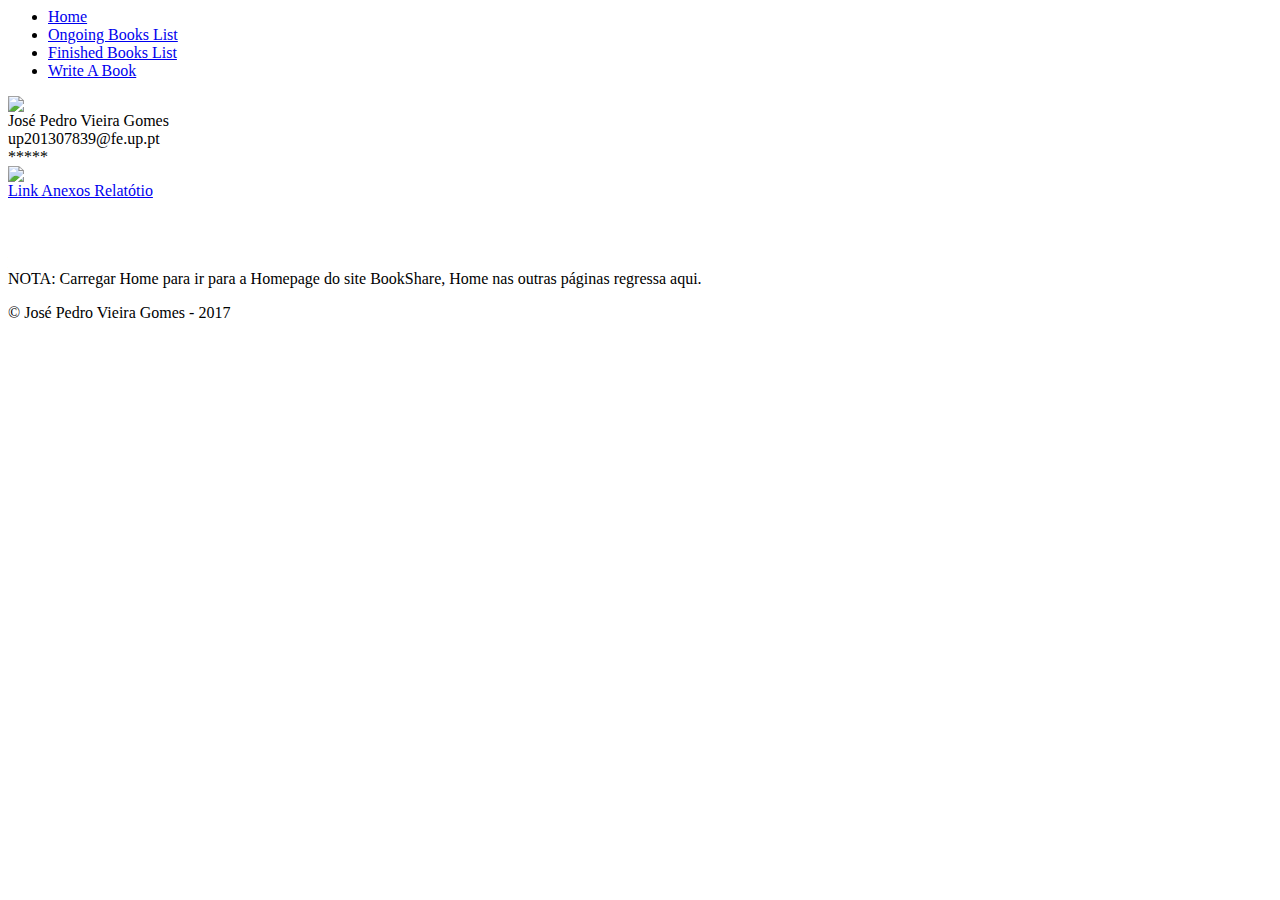
==== bookshare/indexV1.html @ 9b769ea8 "first commit" ====
<html>
        <head>
          <meta charset="utf-8">

            <base href="https://paginas.fe.up.pt/~up201307839/trabalhosSiem/trabalhoHTML/bookshare/" />
                      <!--> <base href="http://myﬁrstwebsite.com" target="_blank" />
            </!-->
          <title>BookShare - Read Our Amazing Collection Or Write And Share Your Own Books On The Internet</title>
          <link rel="stylesheet" href="css/master.css">
        </head>
        <body>
            <nav class="main-navigation">
                <ul class="menu">
                    <li><a href="home/">Home</a></li>
                    <li><a href="ongoing-books-list/">Ongoing Books List</a></li>
                    <li><a href="finished-books-list/">Finished Books List</a></li>
                    <li><a href="write-a-book">Write A Book</a></li>
                </ul>
            </nav>
            <div class="banner"><img src="img/banner.jpg"></div>

            <main>
                <div class="book-title">
                        <div id="title" width=40%>José Pedro Vieira Gomes</div>
                        <div id="author" width=40%>up201307839@fe.up.pt</div>
                        <div id="stars" width=10%>*****</div>
                    </div>
                <img src="img/foto.jpg">
                    <div>

                        <div class="title" id="dark-green"><a href="relatorio/">Link Anexos Relatótio</a></div>
                        </div>
                        <br>
                        <br>
                        <br>
                        <p> NOTA: Carregar Home para ir para a Homepage do site BookShare, Home nas outras páginas regressa aqui.</p>


            </main>

            <footer>
                <p>&copy; José Pedro Vieira Gomes - 2017</p>
            </footer>


        </body>
</html>
---- bookshare/css/master.css ----
html {
    font-family: "Segoe UI";
    font-weight: 500;
    color: lightgrey;
    text-shadow: 1px 1px 1px rgba(0,0,0,0.004);
    background-repeat: repeat;
    background-image: url(img/zigzagwool.png);

}

body{
    margin: 0 1% 10px 1%;
    
}

nav.main-navigation {
    background: rgba(38,38,38,.9);
    margin: 5px 0 5px 0;
    overflow: auto;
    
}
nav.main-navigation > ul{
    list-style: none; 
    display: flow-root;
    padding: 0;
    margin: 0;
}
nav.main-navigation > ul > li{
    float:left;
    position: relative;
    padding: 10px 0 10px 0;
    width: 25%;
    min-width: 70px;
    text-align: center;

}

a {
    color: ghostwhite;
    text-decoration: underline;
    cursor: auto;
}
a:hover {
    color:white;
    text-decoration: none;
    text-decoration-color: white;
}

nav.main-navigation > ul > li > a {
    font-weight: 600;
    font-size: 18;
    color: ghostwhite;
    cursor: auto;
    text-decoration: none;
    
} 
nav.main-navigation > ul > li > a:hover {
    color:white;
    text-decoration: underline;
    text-decoration-color: white;

}

.banner {
    height: 130px;
    overflow: hidden;
    
}
.banner > img {
    width: 100%;
}



main {
    width: 100%;
    background: rgba(38,38,38,.4);
    margin: 5px 5px 5px 0;
    position: relative;
    float: left;
    
}
main > section {
    position: relative;
    display: flow-root;
    float: left;
    
}
table {
    width: 100%;
    font-weight: 500;
}

th, td, caption {
    color:white;
    padding: 5px;
}

table > caption {
    border: 3px solid white;
    font-weight: bold;
    background-size: 100%; 
    font-size: 20;
    text-align: left;
    padding: 10px;
    
}



main > .chapter-list {
    width: 69%;
    padding-right: 1%;
}

.chapter-list > table > caption {
    background-color: rgba(142,180,227,.5);
}

.chapter-list > table > tbody > tr > th {
    background-color: rgba(55,96,146,.5);
    border-collapse: collapse;
}
.chapter-list > table > tbody > tr > td {
    background-color: rgba(149,179,215,.6);
    border-collapse: collapse;
}

.chapter-list > table > tbody > tr > td:nth-child(2n) {
    background-color: rgba(149,179,215,.8);
}

main > .new-book-list  {
    width: 30%;
}

.new-book-list > table > caption {
    background-color: rgba(179,162,199,.5);
}

.new-book-list > table > tbody > tr > th {
    background-color: rgba(96,74,123,.5);
    border-collapse: collapse;
}
.new-book-list > table > tbody > tr > td {
    background-color: rgba(179,162,199,.6);
    border-collapse: collapse;
}

.new-book-list > table > tbody > tr > td:nth-child(2n) {
    background-color: rgba(179,162,199,.8);
}


footer {
    text-align: center;
    width: 100%;
    background: rgba(38,38,38,.9);
    position: relative;
    float: left;
}

.sidebar {
    float: right;
    width: 29%;
    padding-left: 1%;
}

.sidebar.new-book-list {
    width: 100% ;
} 

caption {
    color:white;
    padding: 5px;
}

table > caption {
    border: 3px solid white;
    font-weight: bold;
    background-size: 100%; 
    font-size: 20;
    text-align: left;
    padding: 10px;
    
}

.main {
    width: 70%;
}

.book-title {
    width: 100%;
    padding: 10px;
    position: relative;
    float: left;
    
}

.book-title > div{
    color:white;
    padding: 5px;
    
    border: 3px solid white;
    font-weight: bold;
    background-size: 100%; 
    font-size: 20;
    text-align: center;
    padding: 10px;
    float:left;
    background-color: rgba(179,162,199,.5);
    
}

.title {
    color:white;
    padding: 5px;
    position: relative;
    margin: 10px;
    border: 3px solid white;
    font-weight: bold;
    font-size: 20;
    text-align: center;
    padding: 10px;
    float: left;
    z-index: 2;
    
}
#dark-green {
    background-color: rgba(0,145,0,1);
}

#green{
    color:white;
    width: 85%;
    padding: 5px;
    position: relative;
    top: -30px;
    left: 30px;
    margin: 10px;
    border: 3px solid white;
    padding: 10px;
    float: left;
    background-color: rgba(0,145,0,.5);
    z-index: 1;
    
}
#dark-blue {
    background-color: rgba(102,180,227,1);
}

#blue{
    color:white;
    width: 85%;
    padding: 5px;
    position: relative;
    top: -30px;
    left: 30px;
    margin: 10px;
    border: 3px solid white;
    padding: 10px;
    float: left;
    background-color: rgba(102,180,227,.5);
    z-index: 1;
    
}

#blue * td {
    background-color: rgba(149,179,215,.6);
    border-collapse: collapse;
}

#dark-black {
    background-color: rgba(25,25,25,1);
}

#black{
    color:white;
    width: 85%;
    padding: 5px;
    position: relative;
    top: -30px;
    left: 30px;
    margin: 10px;
    border: 3px solid white;
    padding: 10px;
    float: left;
    background-color: rgba(15,15,15,.5);
    z-index: 1;
    
}
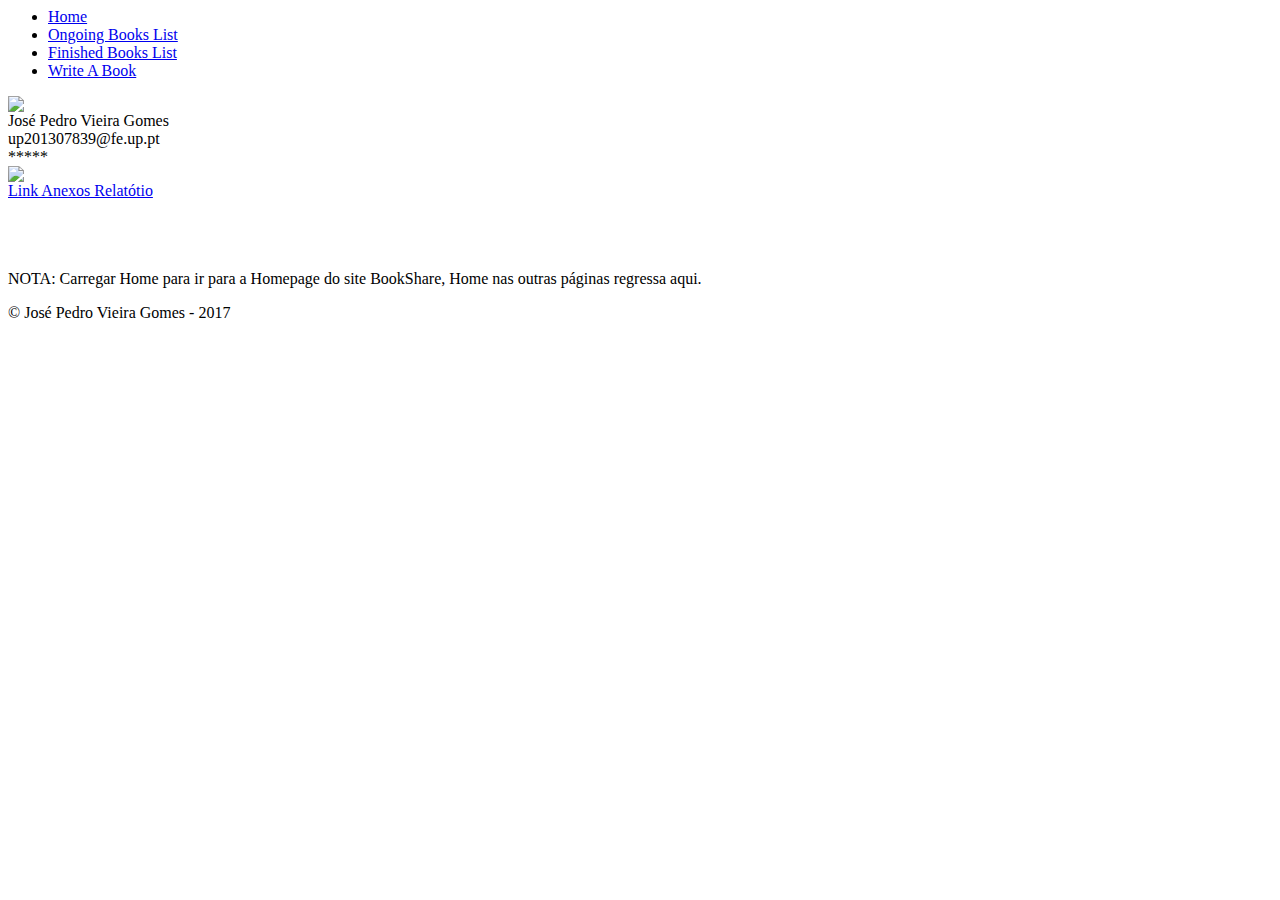
==== commit 94470cc1: "Pesquisa" ====
--- a/bookshare/indexV1.html
+++ b/bookshare/indexV1.html
@@ -1,47 +1,51 @@
 <html>
-        <head>
-          <meta charset="utf-8">
 
-            <base href="https://paginas.fe.up.pt/~up201307839/trabalhosSiem/trabalhoHTML/bookshare/" />
-                      <!--> <base href="http://myﬁrstwebsite.com" target="_blank" />
-            </!-->
-          <title>BookShare - Read Our Amazing Collection Or Write And Share Your Own Books On The Internet</title>
-          <link rel="stylesheet" href="css/master.css">
-        </head>
-        <body>
-            <nav class="main-navigation">
-                <ul class="menu">
-                    <li><a href="home/">Home</a></li>
-                    <li><a href="ongoing-books-list/">Ongoing Books List</a></li>
-                    <li><a href="finished-books-list/">Finished Books List</a></li>
-                    <li><a href="write-a-book">Write A Book</a></li>
-                </ul>
-            </nav>
-            <div class="banner"><img src="img/banner.jpg"></div>
+<head>
+  <meta charset="utf-8">
 
-            <main>
-                <div class="book-title">
-                        <div id="title" width=40%>José Pedro Vieira Gomes</div>
-                        <div id="author" width=40%>up201307839@fe.up.pt</div>
-                        <div id="stars" width=10%>*****</div>
-                    </div>
-                <img src="img/foto.jpg">
-                    <div>
+  <base href="https://paginas.fe.up.pt/~up201307839/trabalhosSiem/trabalhoHTML/bookshare/" />
+  <!-->
+  <base href="http://myﬁrstwebsite.com" target="_blank" />
+  </!-->
+  <title>BookShare - Read Our Amazing Collection Or Write And Share Your Own Books On The Internet</title>
+  <link rel="stylesheet" href="css/master.css">
+</head>
 
-                        <div class="title" id="dark-green"><a href="relatorio/">Link Anexos Relatótio</a></div>
-                        </div>
-                        <br>
-                        <br>
-                        <br>
-                        <p> NOTA: Carregar Home para ir para a Homepage do site BookShare, Home nas outras páginas regressa aqui.</p>
+<body>
+  <nav class="main-navigation">
+    <ul class="menu">
+      <li><a href="home/">Home</a></li>
+      <li><a href="ongoing-books-list/">Ongoing Books List</a></li>
+      <li><a href="finished-books-list/">Finished Books List</a></li>
+      <li><a href="write-a-book">Write A Book</a></li>
+    </ul>
+  </nav>
+  <div class="banner"><img src="img/banner.jpg"></div>
+
+  <main>
+    <div class="book-title">
+      <div id="title" width=40%>José Pedro Vieira Gomes</div>
+      <div id="author" width=40%>up201307839@fe.up.pt</div>
+      <div id="stars" width=10%>*****</div>
+    </div>
+    <img src="img/foto.jpg">
+    <div>
+
+      <div class="title" id="dark-green"><a href="relatorio/">Link Anexos Relatótio</a></div>
+    </div>
+    <br>
+    <br>
+    <br>
+    <p> NOTA: Carregar Home para ir para a Homepage do site BookShare, Home nas outras páginas regressa aqui.</p>
 
 
-            </main>
+  </main>
 
-            <footer>
-                <p>&copy; José Pedro Vieira Gomes - 2017</p>
-            </footer>
+  <footer>
+    <p>&copy; José Pedro Vieira Gomes - 2017</p>
+  </footer>
 
 
-        </body>
+</body>
+
 </html>
--- a/bookshare/css/master.css
+++ b/bookshare/css/master.css
@@ -1,291 +1,345 @@
 html {
-    font-family: "Segoe UI";
-    font-weight: 500;
-    color: lightgrey;
-    text-shadow: 1px 1px 1px rgba(0,0,0,0.004);
-    background-repeat: repeat;
-    background-image: url(img/zigzagwool.png);
-
-}
-
-body{
-    margin: 0 1% 10px 1%;
-    
+  font-family: 'Segoe UI';
+  font-weight: 500;
+  color: lightgrey;
+  background-image: url(img/zigzagwool.png);
+  background-repeat: repeat;
+  text-shadow: 1px 1px 1px rgba(0, 0, 0, .004);
+}
+
+body {
+  margin: 0 1% 10px 1%;
 }
 
 nav.main-navigation {
-    background: rgba(38,38,38,.9);
-    margin: 5px 0 5px 0;
-    overflow: auto;
-    
-}
-nav.main-navigation > ul{
-    list-style: none; 
-    display: flow-root;
-    padding: 0;
-    margin: 0;
-}
-nav.main-navigation > ul > li{
-    float:left;
-    position: relative;
-    padding: 10px 0 10px 0;
-    width: 25%;
-    min-width: 70px;
-    text-align: center;
-
+  overflow: auto;
+  margin: 5px 0 5px 0;
+  background: rgba(38, 38, 38, 0.9);
+}
+
+nav.main-navigation>ul {
+  display: flow-root;
+  margin: 0;
+  padding: 0;
+  list-style: none;
+}
+
+nav.main-navigation>ul>li {
+  position: relative;
+  float: left;
+  width: 25%;
+  min-width: 70px;
+  padding: 10px 0 10px 0;
+  text-align: center;
 }
 
 a {
-    color: ghostwhite;
-    text-decoration: underline;
-    cursor: auto;
-}
+  cursor: auto;
+  text-decoration: underline;
+  color: ghostwhite;
+}
+
 a:hover {
-    color:white;
-    text-decoration: none;
-    text-decoration-color: white;
-}
-
-nav.main-navigation > ul > li > a {
-    font-weight: 600;
-    font-size: 18;
-    color: ghostwhite;
-    cursor: auto;
-    text-decoration: none;
-    
-} 
-nav.main-navigation > ul > li > a:hover {
-    color:white;
-    text-decoration: underline;
-    text-decoration-color: white;
-
+  text-decoration: none;
+  color: white;
+  text-decoration-color: white;
+}
+
+nav.main-navigation>ul>li>a {
+  font-size: 18px;
+  font-weight: 600;
+  cursor: auto;
+  text-decoration: none;
+  color: ghostwhite;
+}
+
+nav.main-navigation>ul>li>a:hover {
+  text-decoration: underline;
+  color: white;
+  text-decoration-color: white;
 }
 
 .banner {
-    height: 130px;
-    overflow: hidden;
-    
-}
-.banner > img {
-    width: 100%;
-}
-
-
+  overflow: hidden;
+  height: 130px;
+}
+
+.banner>img {
+  width: 100%;
+}
 
 main {
-    width: 100%;
-    background: rgba(38,38,38,.4);
-    margin: 5px 5px 5px 0;
-    position: relative;
-    float: left;
-    
-}
-main > section {
-    position: relative;
-    display: flow-root;
-    float: left;
-    
-}
+  position: relative;
+  float: left;
+  width: 100%;
+  margin: 5px 5px 5px 0;
+  background: rgba(38, 38, 38, .4);
+}
+
+main> article,aside {
+  position: relative;
+  display: flow-root;
+  float: left;
+}
+
 table {
-    width: 100%;
-    font-weight: 500;
+  font-weight: 500;
+  width: 100%;
 }
 
 th, td, caption {
-    color:white;
-    padding: 5px;
-}
-
-table > caption {
-    border: 3px solid white;
-    font-weight: bold;
-    background-size: 100%; 
-    font-size: 20;
-    text-align: left;
-    padding: 10px;
-    
-}
-
-
-
-main > .chapter-list {
-    width: 69%;
-    padding-right: 1%;
-}
-
-.chapter-list > table > caption {
-    background-color: rgba(142,180,227,.5);
-}
-
-.chapter-list > table > tbody > tr > th {
-    background-color: rgba(55,96,146,.5);
-    border-collapse: collapse;
-}
-.chapter-list > table > tbody > tr > td {
-    background-color: rgba(149,179,215,.6);
-    border-collapse: collapse;
-}
-
-.chapter-list > table > tbody > tr > td:nth-child(2n) {
-    background-color: rgba(149,179,215,.8);
-}
-
-main > .new-book-list  {
-    width: 30%;
-}
-
-.new-book-list > table > caption {
-    background-color: rgba(179,162,199,.5);
-}
-
-.new-book-list > table > tbody > tr > th {
-    background-color: rgba(96,74,123,.5);
-    border-collapse: collapse;
-}
-.new-book-list > table > tbody > tr > td {
-    background-color: rgba(179,162,199,.6);
-    border-collapse: collapse;
-}
-
-.new-book-list > table > tbody > tr > td:nth-child(2n) {
-    background-color: rgba(179,162,199,.8);
-}
-
+  padding: 5px;
+  color: white;
+}
+
+table>caption {
+  font-size: 20px;
+  font-weight: bold;
+  padding: 10px;
+  text-align: left;
+  border: 3px solid white;
+  background-size: 100%;
+}
+
+article.main > section.main-page{
+  position: relative;
+  display: flow-root;
+  float: left;
+}
+
+article.main > section.search{
+	width: 100%;
+	padding-right: 1%;
+}
+
+.search>table>tbody>tr>th {
+	border-collapse: collapse;
+	background-color: rgba(52, 70, 92, .5);
+}
+
+.search>table>tbody>tr>td {
+	border-collapse: collapse;
+	background-color: rgba(71, 95, 124, 0);
+	padding: 0px;
+}
+
+input[type="text"], textarea {
+	background-color: rgba(71, 95, 124, .7);
+	border: 10px rgba(71, 95, 124, .7);
+	width: 100%;
+	color: white;
+	font-size: 16px;
+	font-family: 'Segoe UI';
+	text-align: center;
+	padding: 5px;
+}
+
+article.main>.chapter-list {
+  width: 69%;
+  padding-right: 1%;
+}
+
+.chapter-list>table>caption {
+  background-color: rgba(142, 180, 227, .5);
+}
+
+.chapter-list>table>tbody>tr>th {
+  border-collapse: collapse;
+  background-color: rgba(55, 96, 146, .5);
+}
+
+.chapter-list>table>tbody>tr>td {
+  border-collapse: collapse;
+  background-color: rgba(149, 179, 215, .6);
+}
+
+.chapter-list>table>tbody>tr>td:nth-child(2n) {
+  background-color: rgba(149, 179, 215, .8);
+}
+
+article.main>.new-book-list {
+  width: 30%;
+}
+
+.new-book-list>table>caption {
+  background-color: rgba(179, 162, 199, .5);
+}
+
+.new-book-list>table>tbody>tr>th {
+  border-collapse: collapse;
+  background-color: rgba(96, 74, 123, .5);
+}
+
+.new-book-list>table>tbody>tr>td {
+  border-collapse: collapse;
+  background-color: rgba(179, 162, 199, .6);
+}
+
+.new-book-list>table>tbody>tr>td:nth-child(2n) {
+  background-color: rgba(179, 162, 199, .8);
+}
 
 footer {
-    text-align: center;
-    width: 100%;
-    background: rgba(38,38,38,.9);
-    position: relative;
-    float: left;
+  position: relative;
+  float: left;
+  width: 100%;
+  text-align: center;
+  background: rgba(38, 38, 38, .9);
 }
 
 .sidebar {
-    float: right;
-    width: 29%;
-    padding-left: 1%;
+  float: right;
+  width: 29%;
+  padding-left: 1%;
 }
 
 .sidebar.new-book-list {
-    width: 100% ;
-} 
+  width: 100%;
+}
 
 caption {
-    color:white;
-    padding: 5px;
-}
-
-table > caption {
-    border: 3px solid white;
-    font-weight: bold;
-    background-size: 100%; 
-    font-size: 20;
-    text-align: left;
-    padding: 10px;
-    
-}
-
-.main {
-    width: 70%;
-}
-
-.book-title {
-    width: 100%;
-    padding: 10px;
-    position: relative;
-    float: left;
-    
-}
-
-.book-title > div{
-    color:white;
-    padding: 5px;
-    
-    border: 3px solid white;
-    font-weight: bold;
-    background-size: 100%; 
-    font-size: 20;
-    text-align: center;
-    padding: 10px;
-    float:left;
-    background-color: rgba(179,162,199,.5);
-    
+  padding: 5px;
+  color: white;
+}
+
+table>caption {
+  font-size: 20px;
+  font-weight: bold;
+  padding: 10px;
+  text-align: left;
+  border: 3px solid white;
+  background-size: 100%;
+}
+
+article.main {
+  width: 100%;
+}
+
+.book-title-container {
+  position: relative;
+  float: left;
+  width: 100%;
+  padding: 10px;
+  /*resize: horizontal;
+  justify-content: center;*/
+}
+
+.book-title-container>div {
+  /*display: inline-block;*/
+  max-width: 100%;
+  font-size: 20px;
+  font-weight: bold;
+  float: left;
+  padding: 10px;
+  text-align: center;
+  color: white;
+  border: 3px solid white;
+  background-color: rgba(179, 162, 199, .5);
+  background-size: 100%;
+  /*resize: horizontal;
+  justify-content: center;*/
+  /*max-width: -moz-available;*/
+}
+
+.block {
+  /*position: block;*/
+  /*float: left;*/
+  margin: 10px;
+  min-width: 1%;
+  text-align: left;
+  /*border: 3px solid white;*/
+  overflow: auto;
+}
+
+.float {
+  /*position: relative;*/
+  float: left !important;
+  /*margin: 10px;*/
+  overflow: hidden;
+}
+
+.float-right {
+  /*position: relative;*/
+  float: right !important;
+  /*margin: 10px;*/
+  overflow: hidden;
+}
+
+.border {
+  border: 3px solid white !important;
+}
+
+.no-border {
+  border: 0px solid white !important;
 }
 
 .title {
-    color:white;
-    padding: 5px;
-    position: relative;
-    margin: 10px;
-    border: 3px solid white;
-    font-weight: bold;
-    font-size: 20;
-    text-align: center;
-    padding: 10px;
-    float: left;
-    z-index: 2;
-    
-}
-#dark-green {
-    background-color: rgba(0,145,0,1);
-}
-
-#green{
-    color:white;
-    width: 85%;
-    padding: 5px;
-    position: relative;
-    top: -30px;
-    left: 30px;
-    margin: 10px;
-    border: 3px solid white;
-    padding: 10px;
-    float: left;
-    background-color: rgba(0,145,0,.5);
-    z-index: 1;
-    
-}
-#dark-blue {
-    background-color: rgba(102,180,227,1);
-}
-
-#blue{
-    color:white;
-    width: 85%;
-    padding: 5px;
-    position: relative;
-    top: -30px;
-    left: 30px;
-    margin: 10px;
-    border: 3px solid white;
-    padding: 10px;
-    float: left;
-    background-color: rgba(102,180,227,.5);
-    z-index: 1;
-    
-}
-
-#blue * td {
-    background-color: rgba(149,179,215,.6);
-    border-collapse: collapse;
-}
-
-#dark-black {
-    background-color: rgba(25,25,25,1);
-}
-
-#black{
-    color:white;
-    width: 85%;
-    padding: 5px;
-    position: relative;
-    top: -30px;
-    left: 30px;
-    margin: 10px;
-    border: 3px solid white;
-    padding: 10px;
-    float: left;
-    background-color: rgba(15,15,15,.5);
-    z-index: 1;
-    
-}+  font-size: 20px;
+  font-weight: bold;
+  position: relative;
+  z-index: 2;
+  float: left;
+  margin: 10px;
+  padding: 10px;
+  text-align: center;
+  color: white;
+  border: 3px solid white;
+}
+
+.description {
+  position: relative;
+  z-index: 1;
+  top: -30px;
+  left: 30px;
+  float: left;
+  width: 85%;
+  margin: 10px;
+  padding: 10px;
+  /*color: white;*/
+  border: 3px solid white;
+}
+
+.green {
+  background-color: rgba(0, 145, 0, .5);
+}
+
+.blue {
+  background-color: rgba(102, 180, 227, .5);
+}
+
+.blue * td {
+  border-collapse: collapse;
+  background-color: rgba(149, 179, 215, .6);
+}
+
+.black {
+  background-color: rgba(15, 15, 15, .5);
+}
+
+.purple{
+  /*background-color: rgba(96, 74, 123, .5);*/
+  background-color: rgba(179, 162, 199, .4);
+}
+
+.title.green {
+  background-color: rgba(0, 145, 0, 1);
+}
+
+.title.black {
+  background-color: rgba(25, 25, 25, 1);
+}
+
+.title.blue {
+  background-color: rgba(102, 180, 227, 1);
+}
+.title.purple{
+  background-color: rgba(96, 74, 123, 1);
+  /*background-color: rgba(179, 162, 199, 1);*/
+}
+
+.z1{
+  z-index:1;
+}
+.z2{
+  z-index:2;
+}
